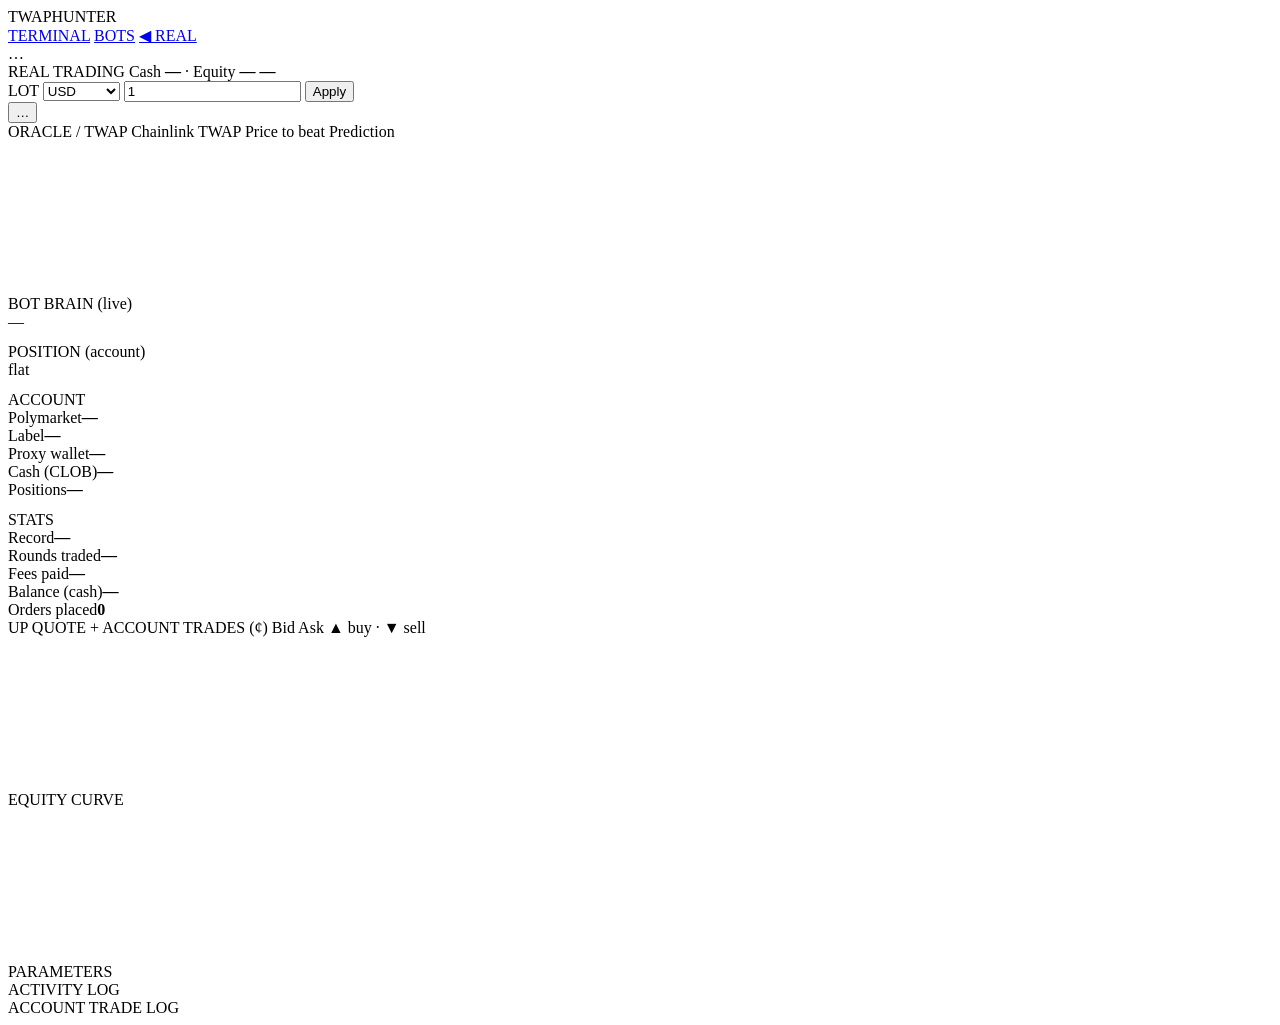
==== frontend/real-bot.html @ 0140762a "Keep live fills provable across restarts and redeem resolved positions by condition id. Add the offl" ====
<!DOCTYPE html>
<html lang="en">
<head>
<meta charset="utf-8" />
<meta name="viewport" content="width=device-width, initial-scale=1" />
<title>Real Bot · Twap Hunter</title>
<link rel="stylesheet" href="/style.css?v=dot1" />
</head>
<body>
<div id="app">

  <header id="topbar">
    <div class="brand">TWAP<span>HUNTER</span></div>
    <nav id="page-nav">
      <a href="/" class="nav-link">TERMINAL</a>
      <a href="/bots" class="nav-link">BOTS</a>
      <a href="/real" class="nav-link">◀ REAL</a>
    </nav>
    <div class="bot-title">
      <span class="bc-status" id="bd-status"></span>
      <span class="bc-name" id="bd-name">…</span>
      <span class="bc-asset" id="bd-asset"></span>
      <span class="bc-strategy" id="bd-strategy"></span>
    </div>
    <div class="topbar-right">
      <span class="real-badge">REAL TRADING</span>
      <span class="bd-equity"><span class="muted">Cash</span> <b id="bd-cash-header">—</b>
        <span class="muted"> · Equity</span> <b id="bd-equity">—</b>
        <b id="bd-pnl" class="flat">—</b></span>
      <div class="lot-ctrl" id="bd-lot" title="Lot size — choose fixed $ or % of capital">
        <span class="lot-label">LOT</span>
        <select class="lot-type" id="bd-lot-type">
          <option value="usd" selected>USD</option>
          <option value="pct">% capital</option>
        </select>
        <input class="lot-input" id="bd-lot-input" type="number" step="0.01" min="0" value="1" />
        <button type="button" class="lot-apply" id="bd-lot-apply">Apply</button>
      </div>
      <button id="bd-toggle" class="primary-btn">…</button>
    </div>
  </header>

  <main id="bot-main">
    <div class="bd-grid">

      <div class="chart-card" id="bd-twap-card">
        <div class="chart-head">
          <span class="chart-title">ORACLE / TWAP <span class="muted" id="bd-round"></span></span>
          <span class="legend">
            <i class="sw sw-chainlink"></i>Chainlink
            <i class="sw sw-twap"></i>TWAP
            <i class="sw sw-ptb"></i>Price to beat
            <i class="sw sw-pred"></i>Prediction
          </span>
        </div>
        <canvas id="chart-twap"></canvas>
      </div>

      <div class="card" id="bd-brain-card">
        <div class="card-title">BOT BRAIN <span class="muted">(live)</span></div>
        <div class="brain-summary" id="bd-brain-summary">—</div>
        <div id="bd-brain-conditions"></div>
        <div class="card-title" style="margin-top:12px">POSITION <span class="muted">(account)</span></div>
        <div id="bd-position" class="bd-position">flat</div>
        <div id="bd-account-wrap">
          <div class="card-title" style="margin-top:12px">ACCOUNT</div>
          <div class="kv"><span>Polymarket</span><b id="bd-profile-name">—</b></div>
          <div class="kv"><span>Label</span><b id="bd-acc-label">—</b></div>
          <div class="kv"><span>Proxy wallet</span><b id="bd-acc-addr" class="acc-addr-inline">—</b></div>
          <div class="kv"><span>Cash (CLOB)</span><b id="bd-cash">—</b></div>
          <div class="kv"><span>Positions</span><b id="bd-pos-value">—</b></div>
        </div>
        <div id="bd-portfolio-wrap" style="display:none">
          <div class="card-title" style="margin-top:12px">OPEN POSITIONS</div>
          <div id="bd-portfolio"></div>
        </div>
        <div class="card-title" style="margin-top:12px">STATS</div>
        <div class="kv"><span>Record</span><b id="bd-record">—</b></div>
        <div class="kv"><span>Rounds traded</span><b id="bd-rounds">—</b></div>
        <div class="kv"><span>Fees paid</span><b id="bd-fees">—</b></div>
        <div class="kv"><span>Balance (cash)</span><b id="bd-balance">—</b></div>
        <div class="kv"><span>Orders placed</span><b id="bd-orders">0</b></div>
        <div id="bd-exec-error" class="exec-error" style="display:none"></div>
      </div>

      <div class="chart-card" id="bd-quote-card">
        <div class="chart-head">
          <span class="chart-title">UP QUOTE + ACCOUNT TRADES (¢)</span>
          <span class="legend"><i class="sw sw-bid"></i>Bid <i class="sw sw-ask"></i>Ask
            <span class="muted">▲ buy · ▼ sell</span></span>
        </div>
        <canvas id="chart-quotes"></canvas>
      </div>

      <div class="chart-card" id="bd-equity-card">
        <div class="chart-head">
          <span class="chart-title">EQUITY CURVE</span>
          <span class="legend muted" id="bd-equity-info"></span>
        </div>
        <canvas id="chart-equity"></canvas>
      </div>

      <div class="card" id="bd-params-card">
        <div class="card-title">PARAMETERS</div>
        <div id="bd-params"></div>
      </div>

      <div class="card" id="bd-activity-card">
        <div class="card-title">ACTIVITY LOG</div>
        <div class="bd-trades-scroll"><table class="trades-table activity-table"><tbody id="bd-activity"></tbody></table></div>
      </div>

      <div class="card" id="bd-trades-card">
        <div class="card-title">ACCOUNT TRADE LOG</div>
        <div class="bd-trades-scroll"><table class="trades-table"><tbody id="bd-trades"></tbody></table></div>
      </div>

    </div>
  </main>
</div>

<script type="module" src="/js/real-bot.js?v=wait1"></script>
</body>
</html>
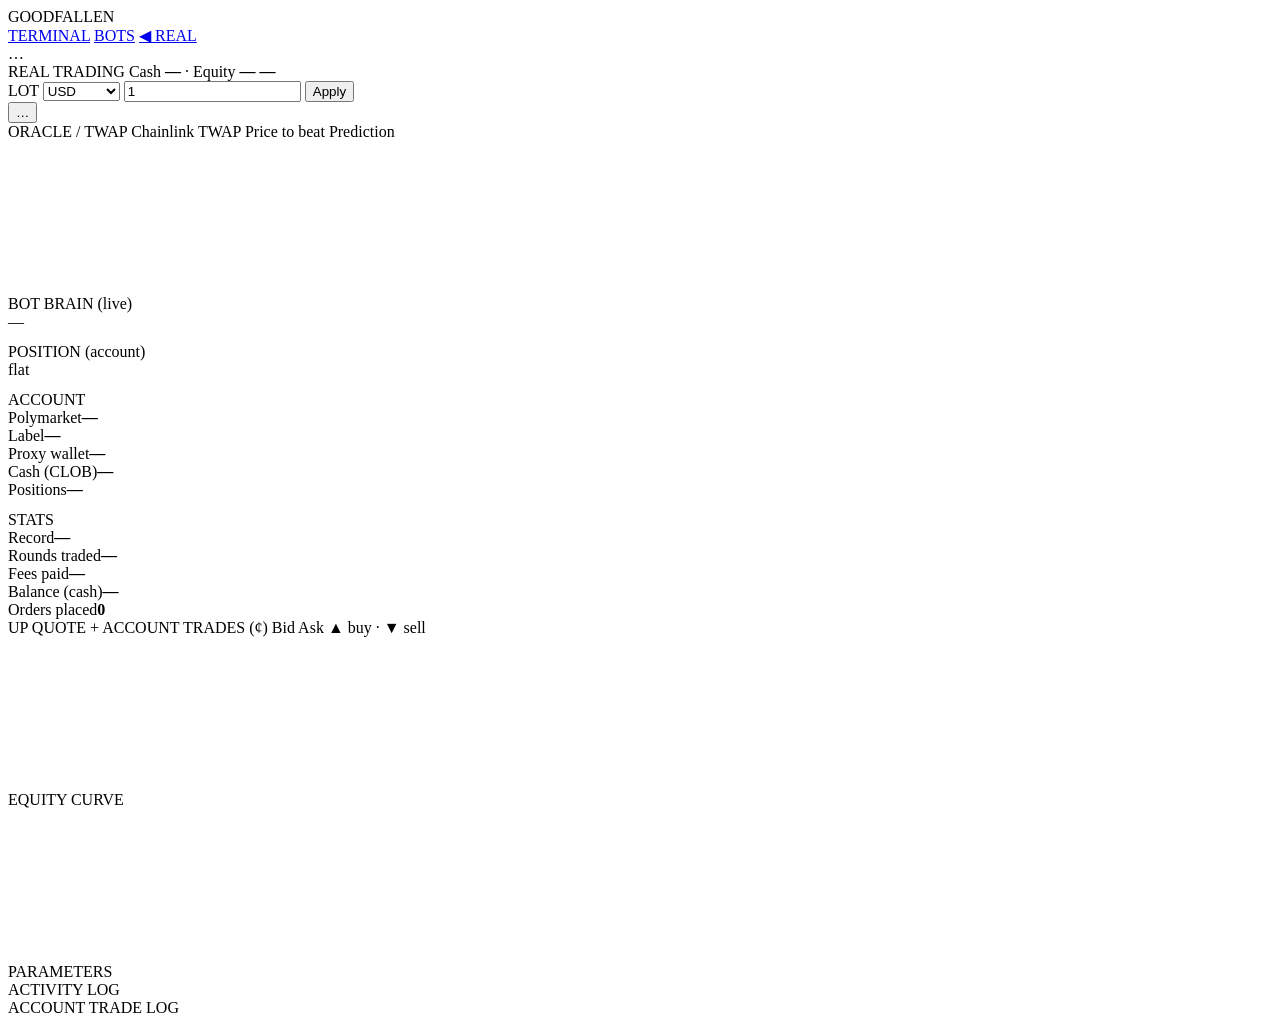
==== commit 1e01c410: "Rename the UI brand to GOODFALLEN with a two-color wordmark. Co-authored-by: Cursor <cursoragent@cur" ====
--- a/frontend/real-bot.html
+++ b/frontend/real-bot.html
@@ -3,14 +3,14 @@
 <head>
 <meta charset="utf-8" />
 <meta name="viewport" content="width=device-width, initial-scale=1" />
-<title>Real Bot · Twap Hunter</title>
-<link rel="stylesheet" href="/style.css?v=dot1" />
+<title>Real Bot · GoodFallen</title>
+<link rel="stylesheet" href="/style.css?v=gold3" />
 </head>
 <body>
 <div id="app">
 
   <header id="topbar">
-    <div class="brand">TWAP<span>HUNTER</span></div>
+    <div class="brand">GOOD<span>FALLEN</span></div>
     <nav id="page-nav">
       <a href="/" class="nav-link">TERMINAL</a>
       <a href="/bots" class="nav-link">BOTS</a>
@@ -119,6 +119,6 @@
   </main>
 </div>
 
-<script type="module" src="/js/real-bot.js?v=wait1"></script>
+<script type="module" src="/js/real-bot.js?v=gold2"></script>
 </body>
 </html>
